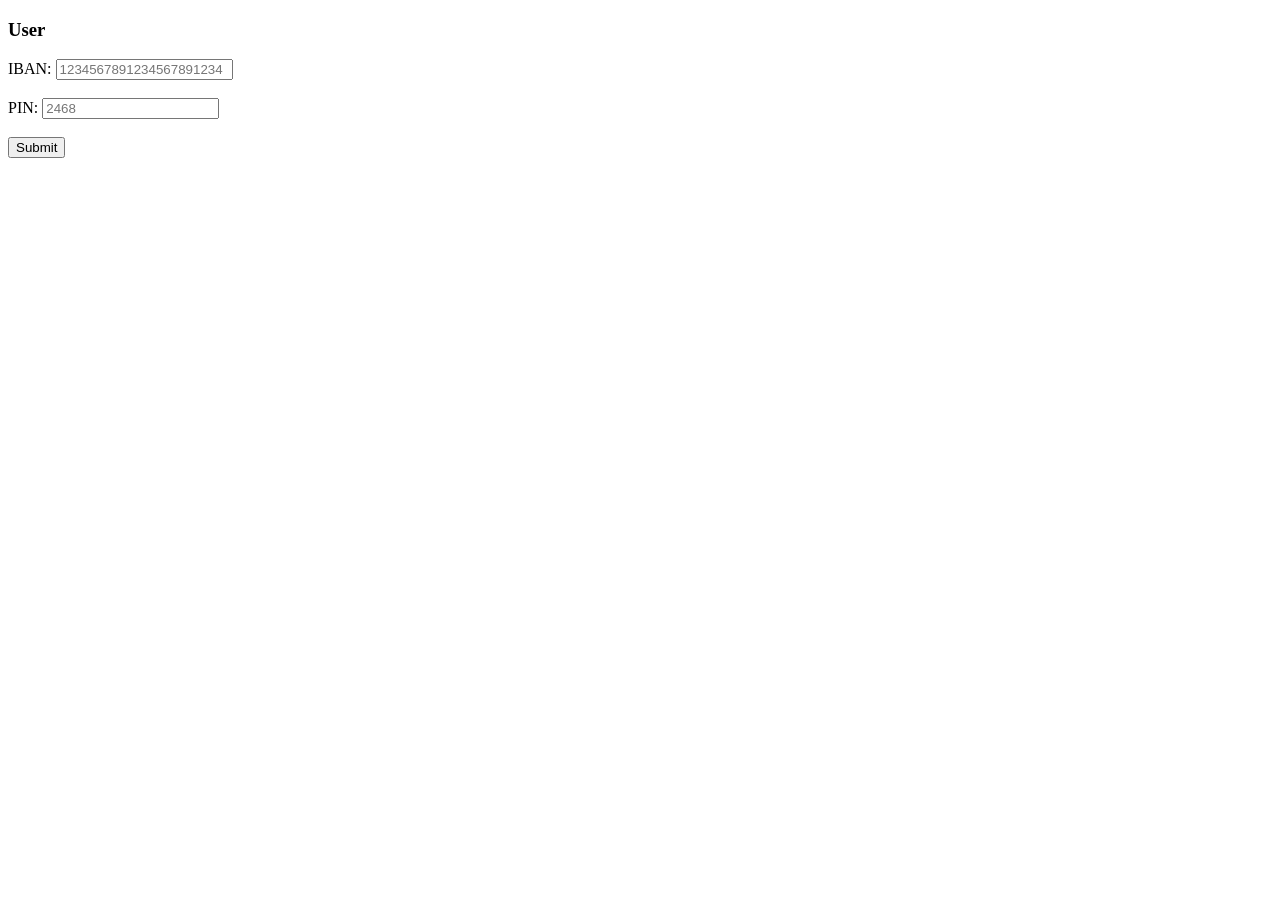
==== views/login.html @ 0aec6837 "Add files via upload" ====
<!DOCTYPE html>
<html>
<head>
    <meta charset="UTF-8" />
    <title>Login Page</title>
</head>
<body>
    <main>
    <h3>User </h3>
        <form>
            <label>IBAN:</label>
            <input id="IBAN" type="text" placeholder="1234567891234567891234" /> <br /><br />
            <label>PIN:</label>
            <input id="PIN" type="text" placeholder="2468" /> <br /><br />
            <button id="submit-btn" type="submit">Submit</button>
        </form>
    </main>
</body>
</html>
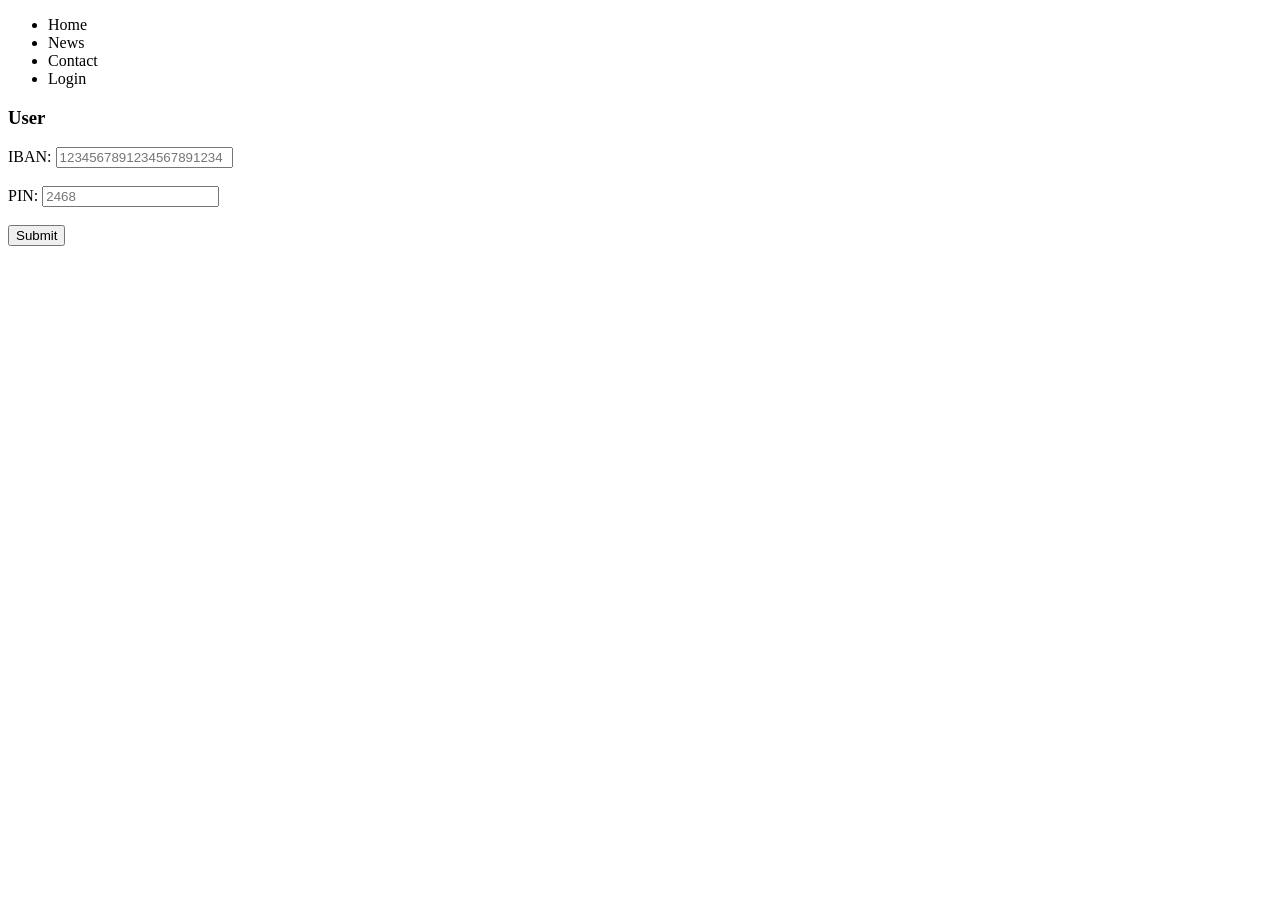
==== commit 7b2326f5: "Enhance login page with navigation and styles Added navigation bar and linked stylesheet and script." ====
--- a/views/login.html
+++ b/views/login.html
@@ -3,8 +3,19 @@
 <head>
     <meta charset="UTF-8" />
     <title>Login Page</title>
+    <link rel="stylesheet" type="text/css" href="style.css">
+    <script src="/client.js" defer></script>
 </head>
 <body>
+    <div class="sticky">
+        <ul id="Nav_Bar">
+            <li><a>Home</a></li>
+            <li><a>News</a></li>
+            <li><a>Contact</a></li>
+            <li><a>Login</a></li>
+        </ul>
+    </div>
+
     <main>
     <h3>User </h3>
         <form>
@@ -16,4 +27,4 @@
         </form>
     </main>
 </body>
-</html>+</html>
